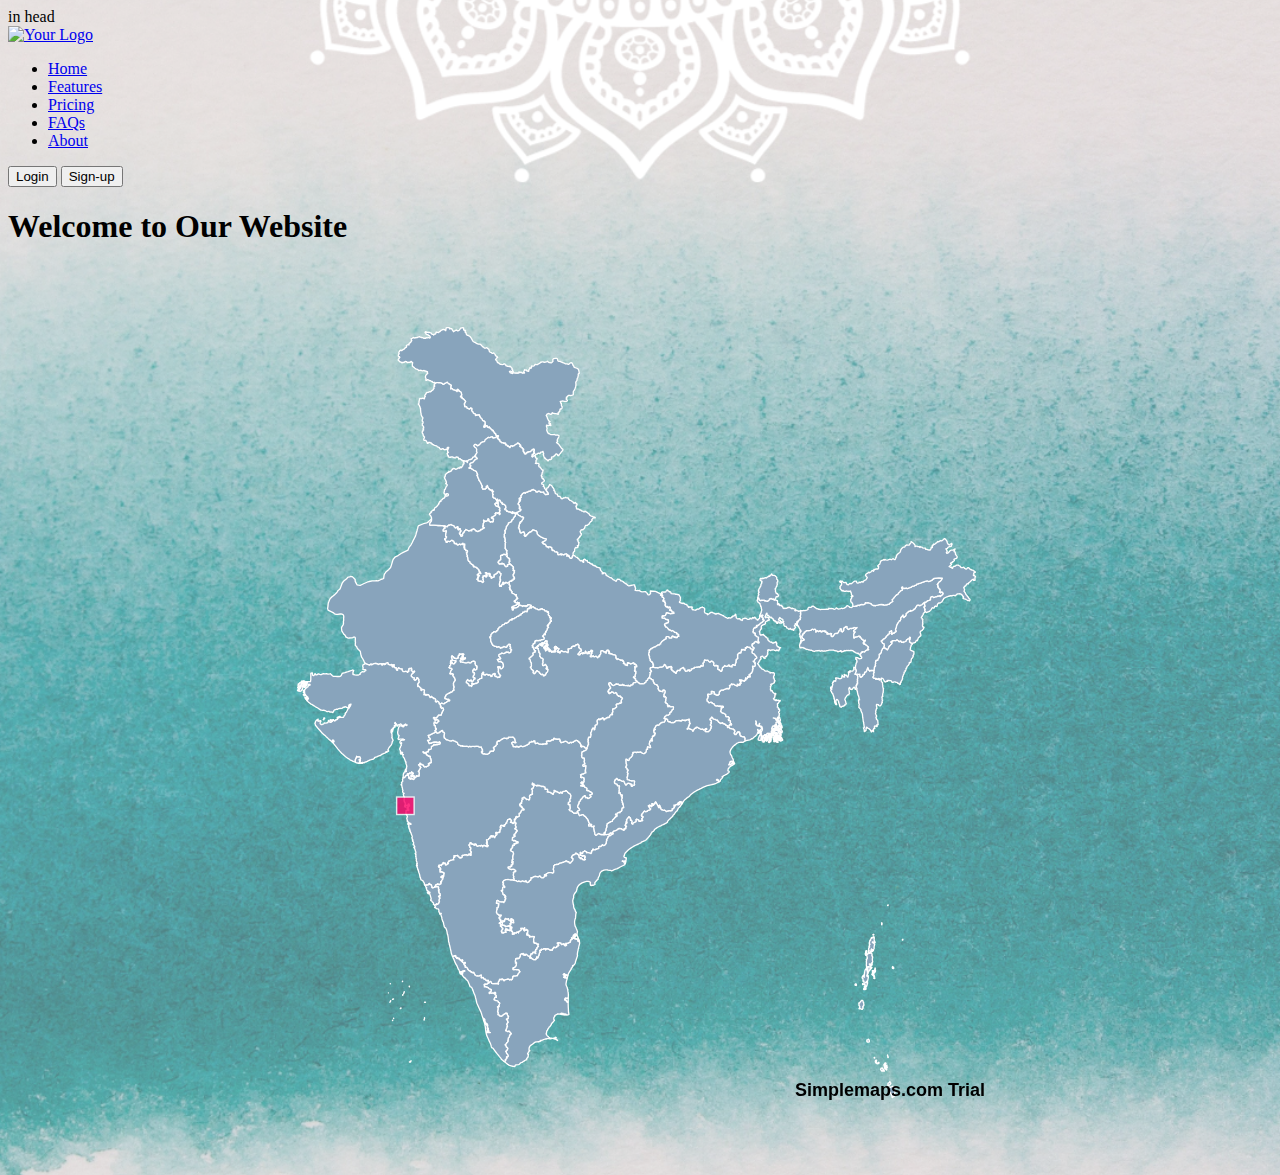
==== homepage/index.html @ c9766b28 "Add files via upload" ====
<!DOCTYPE html>
<html lang="en">
<head>
    <meta http-equiv="content-type" content="text/html; charset=UTF-8">
    <link href="https://cdn.jsdelivr.net/npm/bootstrap@5.3.2/dist/css/bootstrap.min.css" rel="stylesheet" integrity="sha384-T3c6CoIi6uLrA9TneNEoa7RxnatzjcDSCmG1MXxSR1GAsXEV/Dwwykc2MPK8M2HN" crossorigin="anonymous">
    
    <link rel="stylesheet" href="style.css">
    
    <style>
        /* Add CSS for the body background image */

    </style>
    <title>Your Website</title>
    <script src="mapdata.js"></script>
    <script src="countrymap.js"></script>
</head>
<body>
    <script src="https://translate.google.com/translate_a/element.js?cb=googleTranslateElementInit"></script>

in head

<div id="google_translate_element"></div>
<script>
        function googleTranslateElementInit() {
        new google.translate.TranslateElement({pageLanguage: 'en'}, 'google_translate_element');
    }
    </script>
<header class="p-3  ">
    <div class="container">
        <div class="d-flex flex-wrap align-items-center justify-content-between justify-content-lg-start">
            <a href="/" class="d-flex align-items-center mb-2 mb-lg-0 text-dark text-decoration-none">
                <img src="./assets/logo.png" alt="Your Logo"
                <svg class="bi me-2" width="40" height="32" role="img" aria-label="Bootstrap"><use xlink:href="#bootstrap"></use></svg>
            </a>

            <ul class="nav col-12 col-lg-auto me-lg-auto mb-2 justify-content-start mb-md-0 ml-auto">
                <li><a href="#" class="nav-link px-2 text-dark">Home</a></li>
                <li><a href="#" class="nav-link px-2 text-dark">Features</a></li>
                <li><a href="#" class="nav-link px-2 text-dark">Pricing</a></li>
                <li><a href="#" class="nav-link px-2 text-dark">FAQs</a></li>
                <li><a href="#" class="nav-link px-2 text-dark">About</a></li>
            </ul>

            <div class="text-end">
                <button type="button" class="btn btn-outline-dark me-2">Login</button>
                <button type="button" class="btn btn-primary">Sign-up</button>
            </div>
        </div>
    </div>
</header>

<!-- Welcome Message -->
<div class="container mt-4">
    <div class="row">
        <div class="col-lg-6 offset-lg-3 text-center">
            <h1>Welcome to Our Website</h1>
           
            
        </div>
    </div>
</div>

<div class="centered-container">
    <div id="map"></div>
</div>
</body>
</html>
---- homepage/style.css ----
.centered-container {
    display: flex;
    justify-content: center;
    align-items: center;
    height: 100vh; /* This centers vertically within the viewport */
  }
  body {
    background-image: url('../assets/bg.png'); /* Replace with your image path */
    background-size: 100% auto; /* Cover width, maintain original height */
    background-position: center;
    background-repeat: no-repeat;
    color: black; /* Add text color for readability */
  }
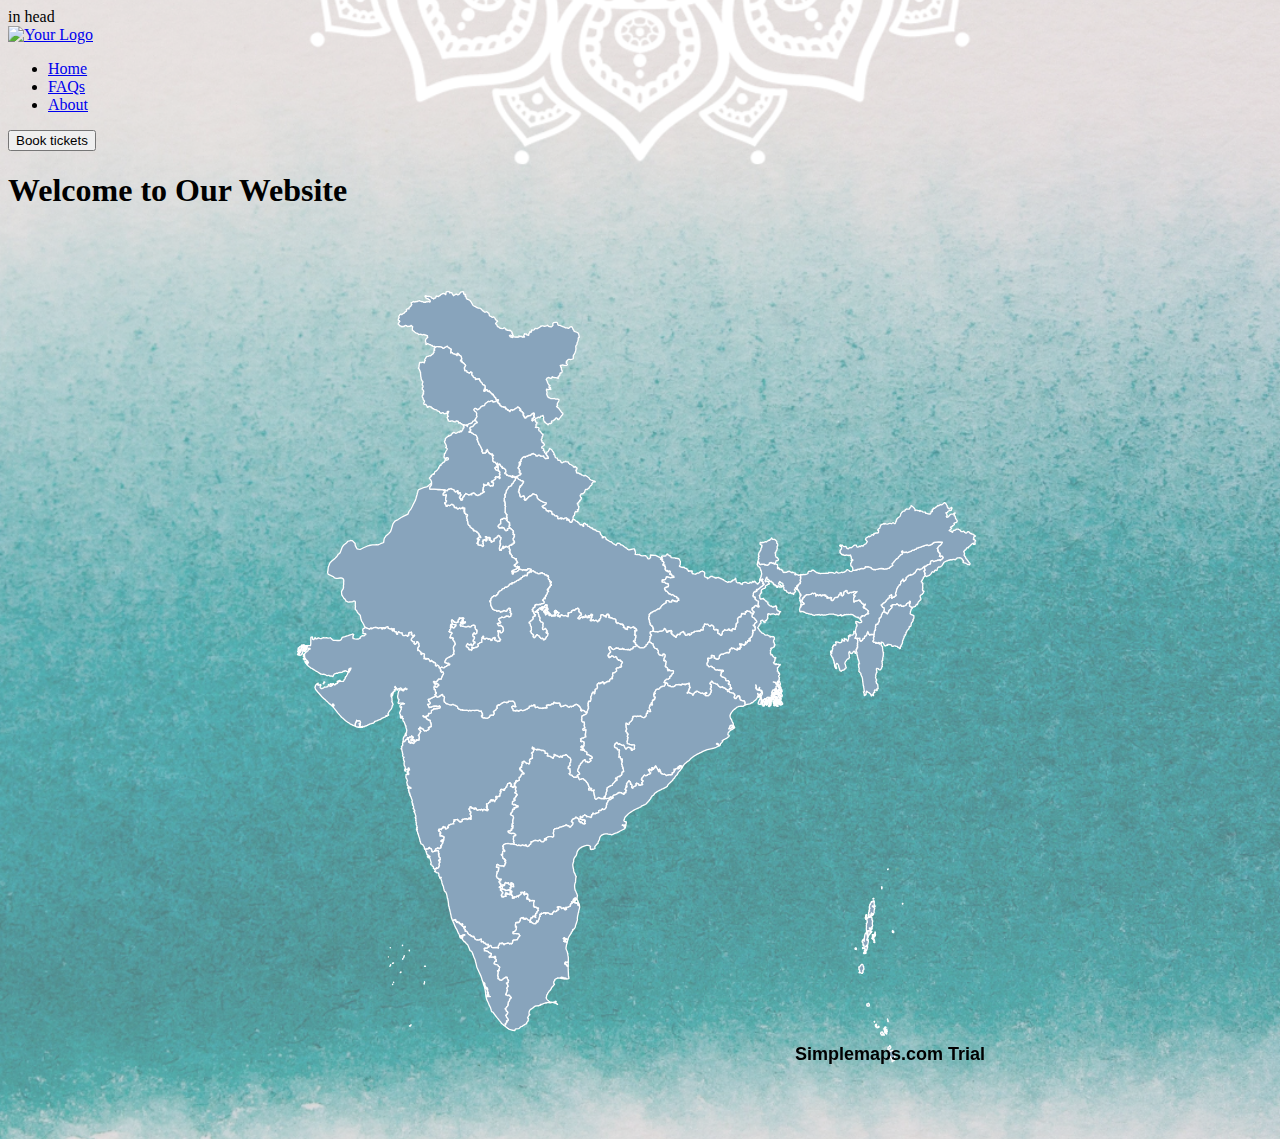
==== commit f22966ab: "Merge pull request #1 from firepixie18/main" ====
--- a/homepage/index.html
+++ b/homepage/index.html
@@ -35,15 +35,12 @@
 
             <ul class="nav col-12 col-lg-auto me-lg-auto mb-2 justify-content-start mb-md-0 ml-auto">
                 <li><a href="#" class="nav-link px-2 text-dark">Home</a></li>
-                <li><a href="#" class="nav-link px-2 text-dark">Features</a></li>
-                <li><a href="#" class="nav-link px-2 text-dark">Pricing</a></li>
                 <li><a href="#" class="nav-link px-2 text-dark">FAQs</a></li>
                 <li><a href="#" class="nav-link px-2 text-dark">About</a></li>
             </ul>
 
             <div class="text-end">
-                <button type="button" class="btn btn-outline-dark me-2">Login</button>
-                <button type="button" class="btn btn-primary">Sign-up</button>
+                <button type="button" class="btn btn-primary">Book tickets</button>
             </div>
         </div>
     </div>
--- a/homepage/style.css
+++ b/homepage/style.css
@@ -10,4 +10,4 @@
     background-position: center;
     background-repeat: no-repeat;
     color: black; /* Add text color for readability */
-  }+  }
